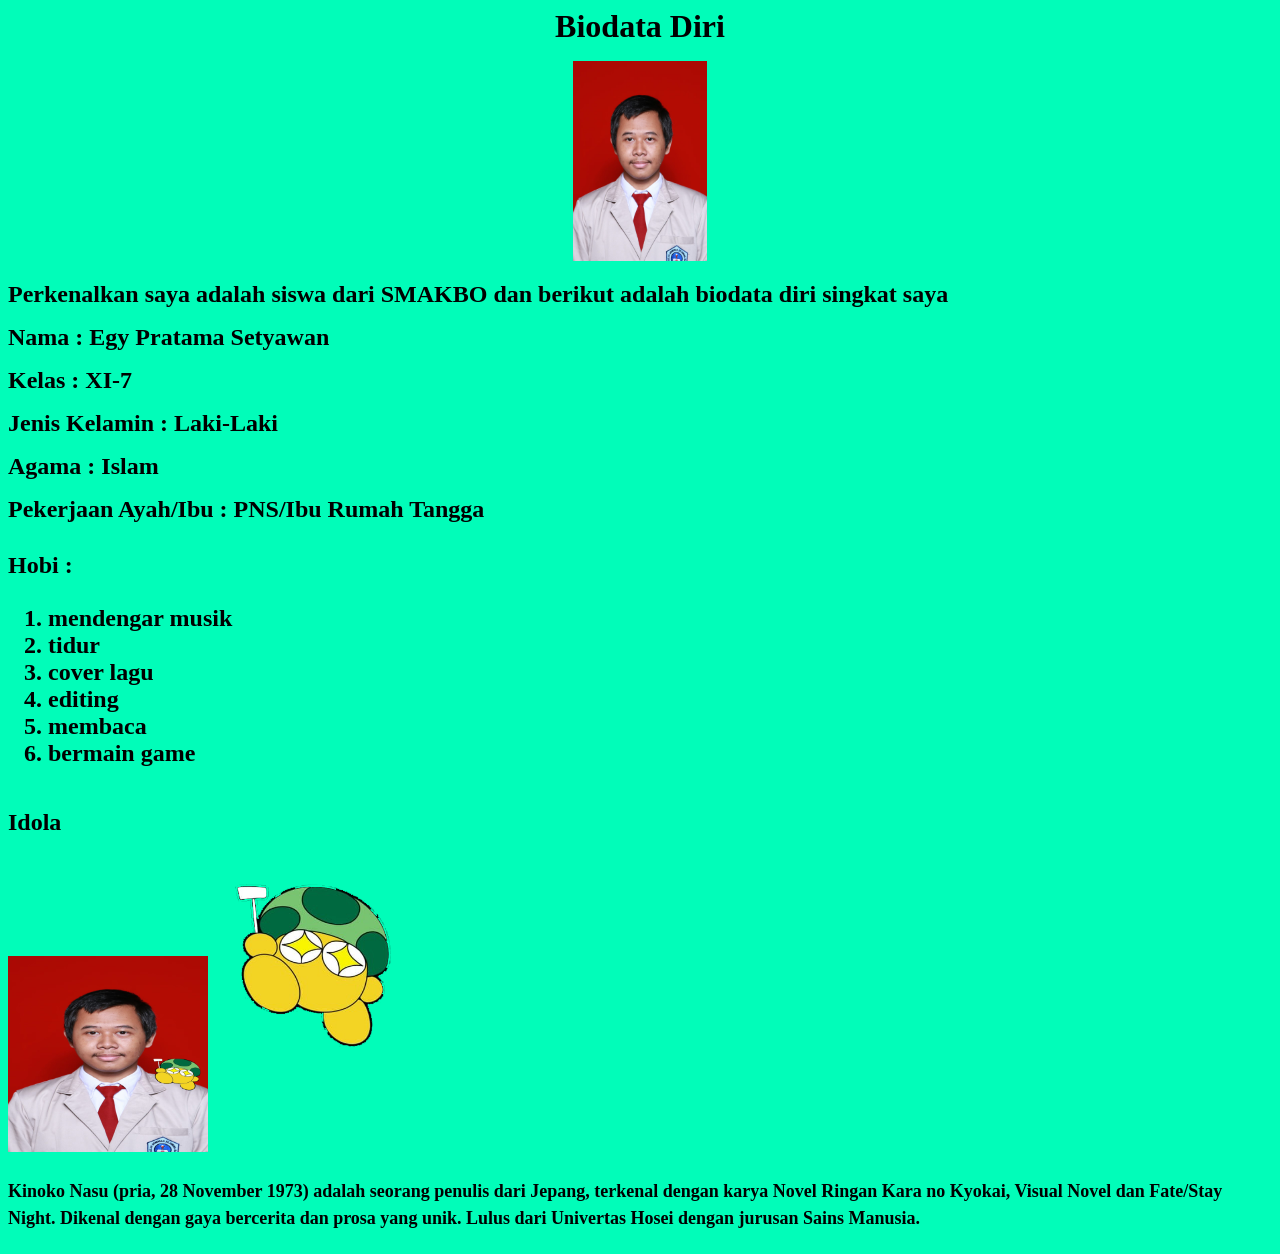
==== index.html @ f6c3e91f "Update index.html" ====
<!DOCTYPE HTML>
	<html>
	<head>
		<title>Biodata Diri </title>
		<header><center><b><font size="6" face="Arial black" color="black">Biodata Diri</font></b></center>
		</header>
		<Body bgcolor="01fdb9">
			<p><center><img src="Pas Foto.jpg" widht="400" height="200"></center></p>
			<p><b><font size="5" face="Book Antiqua"color="black">Perkenalkan saya adalah siswa dari SMAKBO dan berikut adalah biodata diri singkat saya</font></b></p>
			<p><b><font size="5" face="Book Antiqua"color="black">Nama : Egy Pratama Setyawan</font></b></p>
			<p><b><font size="5" face="Book Antiqua"color="black">Kelas : XI-7</font></b></p>
			<p><b><font size="5" face="Book Antiqua"color="black">Jenis Kelamin : Laki-Laki</font></b></p>
			<p><b><font size="5" face="Book Antiqua"color="black">Agama : Islam</font></b></p>
			<p><b><font size="5" face="Book Antiqua"color="black">Pekerjaan Ayah/Ibu : PNS/Ibu Rumah Tangga</font></b></p>
			<p><b><font size="5" face="Book Antiqua"color="black"><h1>Hobi : </h1>
			<ol>
				<li>mendengar musik</li>
				<li>tidur</li>
				<li>cover lagu</li>
				<li>editing</li>
				<li>membaca</li>
				<li>bermain game</li>
			</ol>
			<p><b><font size="5" face="Book Antiqua"color="black"><h2>Idola</h2></font></b></p>
			<img src="me and nasu san.jpg" width="200px" height="196px" align="center">
			<img src="Nasu-san.png" width="200px" height="190px" alt="Kinoko Nasu">
			<p><b><font size="4" face="Book Antiqua"color="black">Kinoko Nasu (pria, 28 November 1973) adalah seorang penulis dari Jepang, terkenal dengan karya Novel Ringan Kara no Kyokai, Visual Novel dan Fate/Stay Night. Dikenal dengan gaya bercerita dan prosa yang unik. Lulus dari Univertas Hosei dengan jurusan Sains Manusia.</font></b></p>
		</Body>
	</head>
	</html>
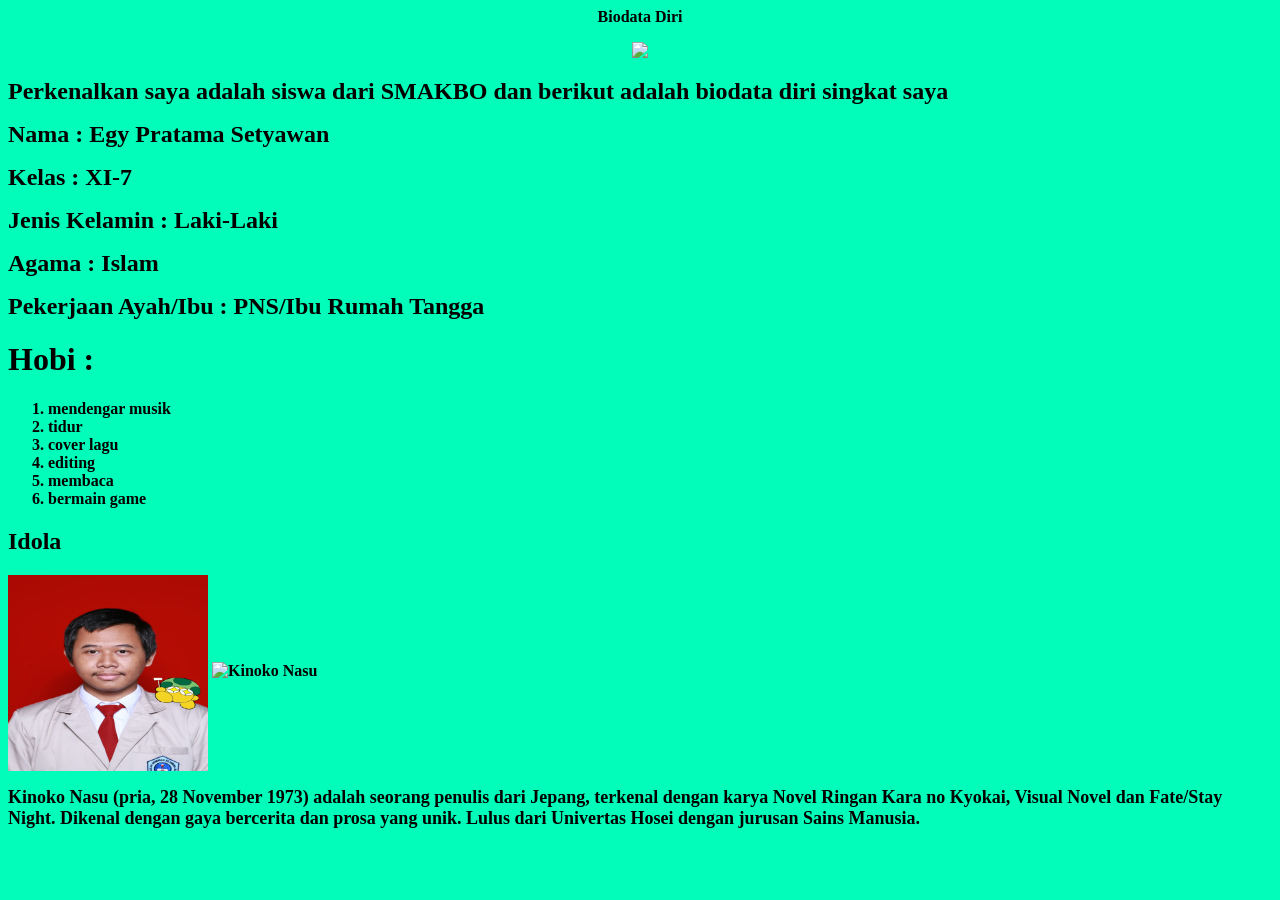
==== commit 4c818142: "Add files via upload" ====
--- a/index.html
+++ b/index.html
@@ -1,18 +1,21 @@
 <!DOCTYPE HTML>
 	<html>
 	<head>
-		<title>Biodata Diri </title>
-		<header><center><b><font size="6" face="Arial black" color="black">Biodata Diri</font></b></center>
+		<title>Index</title>
+		<link rel="stylesheet" type="text/css" href="style">
+	</head>
+		<header><center><b>Biodata Diri</b></center>
 		</header>
 		<Body bgcolor="01fdb9">
-			<p><center><img src="Pas Foto.jpg" widht="400" height="200"></center></p>
+			<p><center><img src="C:\Users\User\Pictures\Camera Roll/Pas Foto.jpg" widht="400" height="200"></center></p>
 			<p><b><font size="5" face="Book Antiqua"color="black">Perkenalkan saya adalah siswa dari SMAKBO dan berikut adalah biodata diri singkat saya</font></b></p>
 			<p><b><font size="5" face="Book Antiqua"color="black">Nama : Egy Pratama Setyawan</font></b></p>
 			<p><b><font size="5" face="Book Antiqua"color="black">Kelas : XI-7</font></b></p>
 			<p><b><font size="5" face="Book Antiqua"color="black">Jenis Kelamin : Laki-Laki</font></b></p>
 			<p><b><font size="5" face="Book Antiqua"color="black">Agama : Islam</font></b></p>
 			<p><b><font size="5" face="Book Antiqua"color="black">Pekerjaan Ayah/Ibu : PNS/Ibu Rumah Tangga</font></b></p>
-			<p><b><font size="5" face="Book Antiqua"color="black"><h1>Hobi : </h1>
+			<p><b>
+			<h1>Hobi : </h1>
 			<ol>
 				<li>mendengar musik</li>
 				<li>tidur</li>
@@ -21,10 +24,9 @@
 				<li>membaca</li>
 				<li>bermain game</li>
 			</ol>
-			<p><b><font size="5" face="Book Antiqua"color="black"><h2>Idola</h2></font></b></p>
+			<p><b><h2>Idola</h2></b></p>
 			<img src="me and nasu san.jpg" width="200px" height="196px" align="center">
-			<img src="Nasu-san.png" width="200px" height="190px" alt="Kinoko Nasu">
+			<img src="C:\Users\User\Pictures\Camera Roll/Nasu-san.png" width="200px" height="190px" alt="Kinoko Nasu">
 			<p><b><font size="4" face="Book Antiqua"color="black">Kinoko Nasu (pria, 28 November 1973) adalah seorang penulis dari Jepang, terkenal dengan karya Novel Ringan Kara no Kyokai, Visual Novel dan Fate/Stay Night. Dikenal dengan gaya bercerita dan prosa yang unik. Lulus dari Univertas Hosei dengan jurusan Sains Manusia.</font></b></p>
 		</Body>
-	</head>
-	</html>
+	</html>
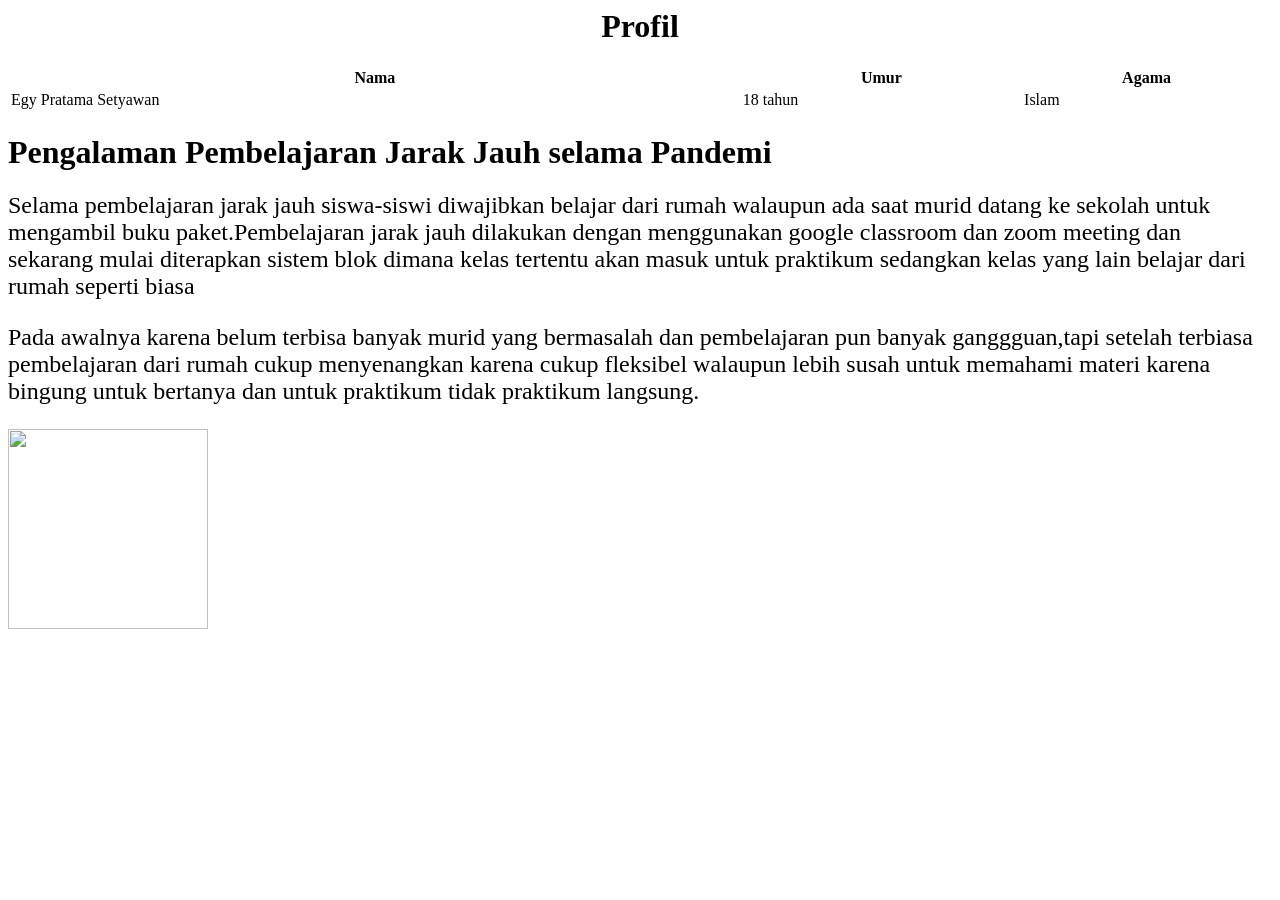
==== commit 7f13e678: "Add files via upload" ====
--- a/index.html
+++ b/index.html
@@ -1,32 +1,25 @@
-<!DOCTYPE HTML>
-	<html>
-	<head>
-		<title>Index</title>
-		<link rel="stylesheet" type="text/css" href="style">
-	</head>
-		<header><center><b>Biodata Diri</b></center>
-		</header>
-		<Body bgcolor="01fdb9">
-			<p><center><img src="C:\Users\User\Pictures\Camera Roll/Pas Foto.jpg" widht="400" height="200"></center></p>
-			<p><b><font size="5" face="Book Antiqua"color="black">Perkenalkan saya adalah siswa dari SMAKBO dan berikut adalah biodata diri singkat saya</font></b></p>
-			<p><b><font size="5" face="Book Antiqua"color="black">Nama : Egy Pratama Setyawan</font></b></p>
-			<p><b><font size="5" face="Book Antiqua"color="black">Kelas : XI-7</font></b></p>
-			<p><b><font size="5" face="Book Antiqua"color="black">Jenis Kelamin : Laki-Laki</font></b></p>
-			<p><b><font size="5" face="Book Antiqua"color="black">Agama : Islam</font></b></p>
-			<p><b><font size="5" face="Book Antiqua"color="black">Pekerjaan Ayah/Ibu : PNS/Ibu Rumah Tangga</font></b></p>
-			<p><b>
-			<h1>Hobi : </h1>
-			<ol>
-				<li>mendengar musik</li>
-				<li>tidur</li>
-				<li>cover lagu</li>
-				<li>editing</li>
-				<li>membaca</li>
-				<li>bermain game</li>
-			</ol>
-			<p><b><h2>Idola</h2></b></p>
-			<img src="me and nasu san.jpg" width="200px" height="196px" align="center">
-			<img src="C:\Users\User\Pictures\Camera Roll/Nasu-san.png" width="200px" height="190px" alt="Kinoko Nasu">
-			<p><b><font size="4" face="Book Antiqua"color="black">Kinoko Nasu (pria, 28 November 1973) adalah seorang penulis dari Jepang, terkenal dengan karya Novel Ringan Kara no Kyokai, Visual Novel dan Fate/Stay Night. Dikenal dengan gaya bercerita dan prosa yang unik. Lulus dari Univertas Hosei dengan jurusan Sains Manusia.</font></b></p>
-		</Body>
-	</html>+<HTML>
+<head>
+	<title>
+		Profil
+	</title>
+<h1><center>Profil</center></h1></head>
+<body>
+	<table style="width:100%">
+	<tr>
+		<th>Nama</th>
+		<th>Umur</th>
+		<th>Agama</th>
+	<tr>
+		<td>Egy Pratama Setyawan</td>
+		<td>18 tahun</td>
+		<td>Islam</td>
+</tr></table>
+<h1>Pengalaman Pembelajaran Jarak Jauh selama Pandemi</h2>
+	<p><font size="5">
+	Selama pembelajaran jarak jauh siswa-siswi diwajibkan belajar dari rumah walaupun ada saat murid datang ke sekolah untuk mengambil buku paket.Pembelajaran jarak jauh dilakukan dengan menggunakan google classroom dan zoom meeting dan sekarang mulai diterapkan sistem blok dimana kelas tertentu akan masuk untuk praktikum sedangkan kelas yang lain belajar dari rumah seperti biasa</p>
+	<p>
+	Pada awalnya karena belum terbisa banyak murid yang bermasalah dan pembelajaran pun banyak ganggguan,tapi setelah terbiasa pembelajaran dari rumah cukup menyenangkan karena cukup fleksibel walaupun lebih susah untuk memahami materi karena bingung untuk bertanya dan untuk praktikum tidak praktikum langsung.</p></font>
+<img src="C:\Users\User\Pictures\Camera Roll/Pas Foto.jpg" widht="400" height="200">
+</body>
+</HTML>
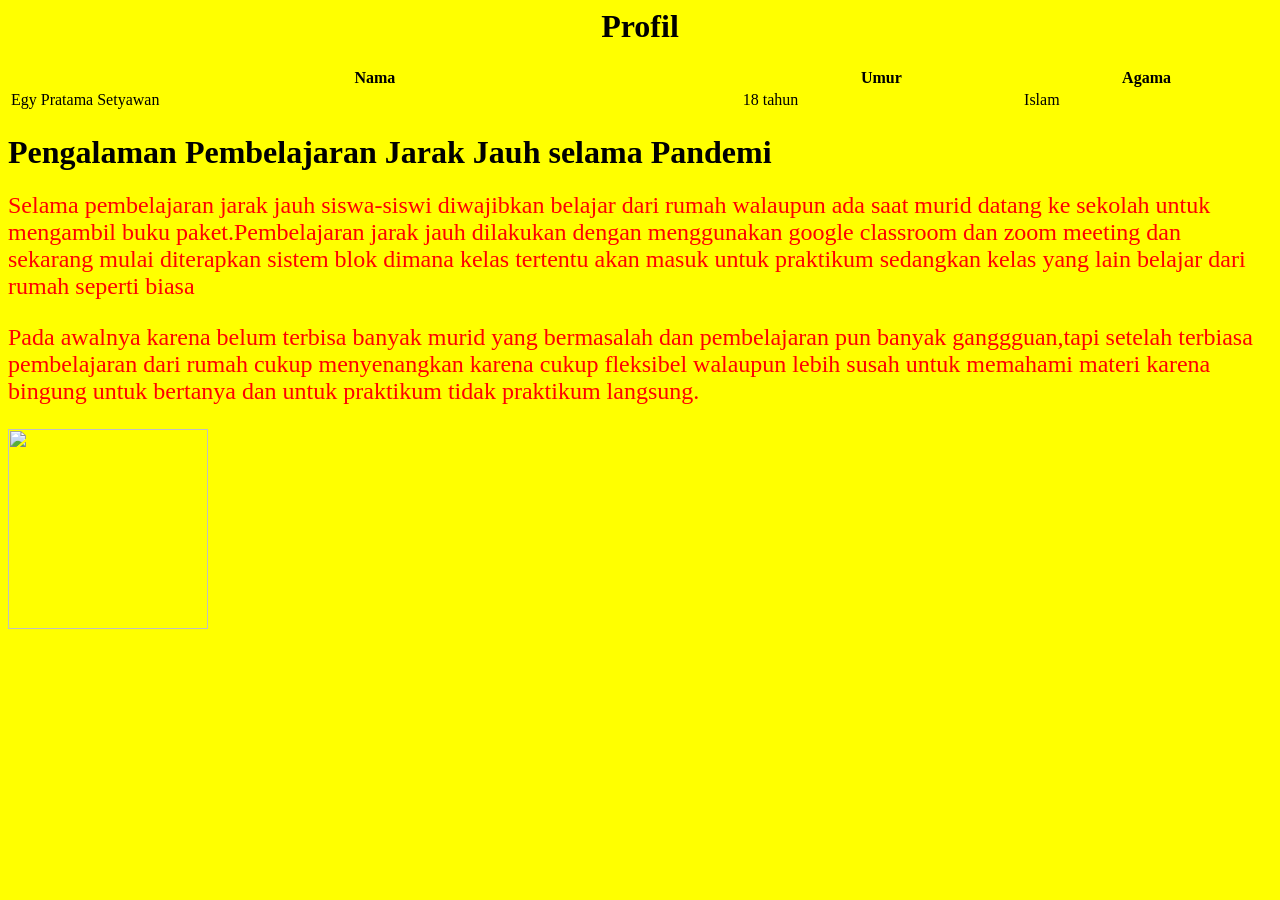
==== commit bd289630: "Update index.html" ====
--- a/index.html
+++ b/index.html
@@ -1,9 +1,15 @@
 <HTML>
 <head>
+	<head>
+
+<link rel="stylesheet" href="style.css">
+
+</head>
 	<title>
 		Profil
 	</title>
-<h1><center>Profil</center></h1></head>
+<h1><center>Profil</center></h1>
+	</head>
 <body>
 	<table style="width:100%">
 	<tr>
@@ -22,4 +28,4 @@
 	Pada awalnya karena belum terbisa banyak murid yang bermasalah dan pembelajaran pun banyak ganggguan,tapi setelah terbiasa pembelajaran dari rumah cukup menyenangkan karena cukup fleksibel walaupun lebih susah untuk memahami materi karena bingung untuk bertanya dan untuk praktikum tidak praktikum langsung.</p></font>
 <img src="C:\Users\User\Pictures\Camera Roll/Pas Foto.jpg" widht="400" height="200">
 </body>
-</HTML>+</HTML>
--- a/style.css
+++ b/style.css
@@ -0,0 +1,3 @@
+ul {background-color: blue}
+p {color: red}
+body {background-color: yellow}
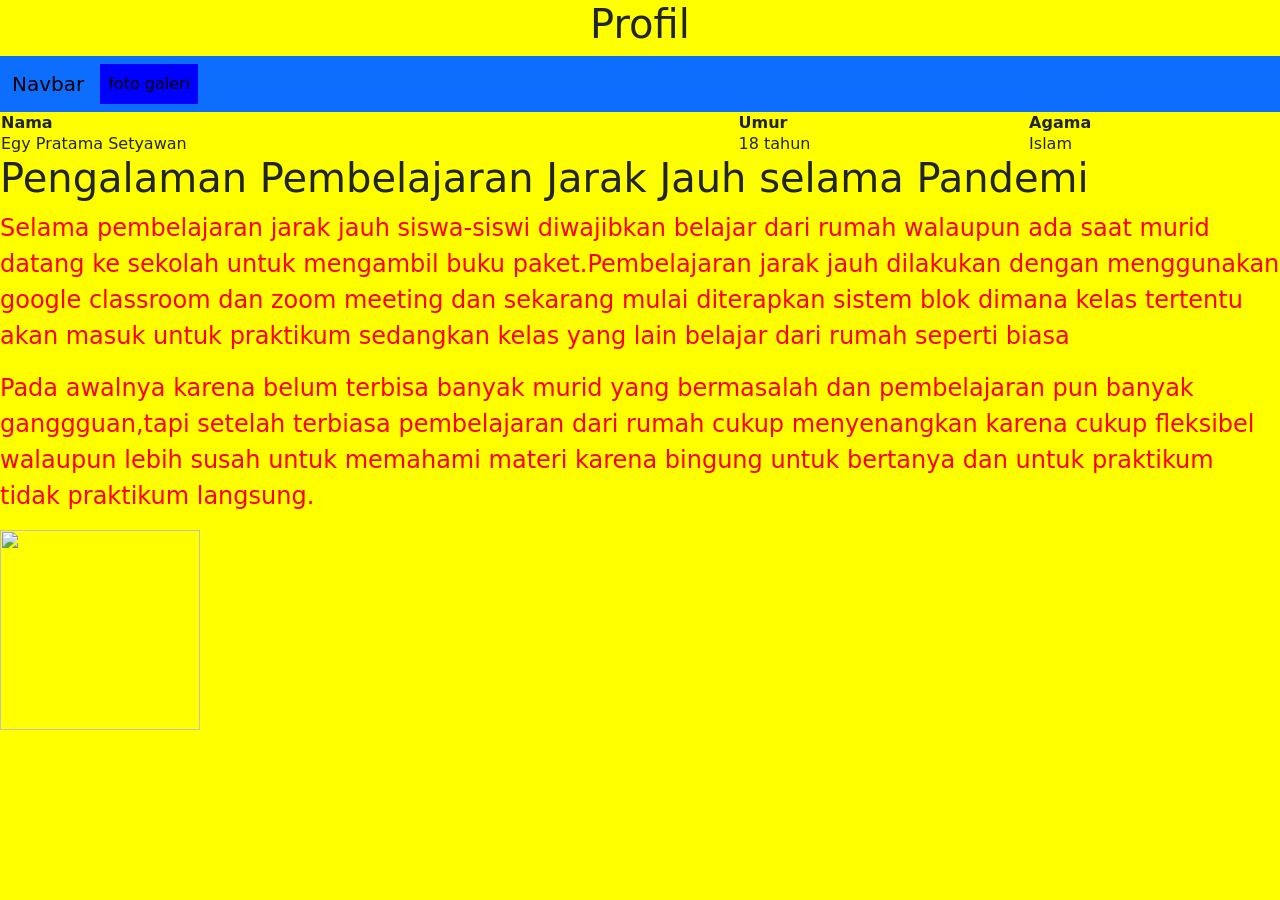
==== commit 4a061ba7: "Update index.html" ====
--- a/index.html
+++ b/index.html
@@ -1,16 +1,36 @@
 <HTML>
 <head>
-	<head>
-
-<link rel="stylesheet" href="style.css">
-
-</head>
+	<link href="https://cdn.jsdelivr.net/npm/bootstrap@5.0.1/dist/css/bootstrap.min.css" rel="stylesheet" integrity="sha384-+0n0xVW2eSR5OomGNYDnhzAbDsOXxcvSN1TPprVMTNDbiYZCxYbOOl7+AMvyTG2x" crossorigin="anonymous">
+	<link rel="stylesheet" href="style.css">
 	<title>
 		Profil
 	</title>
-<h1><center>Profil</center></h1>
-	</head>
+<h1><center>Profil</center></h1></head>
 <body>
+	<nav class="navbar navbar-expand-lg navbar-light bg-primary">
+
+  <div class="container-fluid">
+
+    <a class="navbar-brand" href="#">Navbar</a>
+
+    <button class="navbar-toggler" type="button" data-bs-toggle="collapse" data-bs-target="#navbarNav" aria-controls="navbarNav" aria-expanded="false" aria-label="Toggle navigation">
+
+      <span class="navbar-toggler-icon"></span>
+
+    </button>
+
+    <div class="collapse navbar-collapse" id="navbarNav">
+
+      <ul class="navbar-nav">
+
+        <li class="nav-item">
+
+          <a class="nav-link active" aria-current="page" href="#">foto galeri</a>
+        </li>
+      </ul>
+    </div>
+  </div>
+</nav>
 	<table style="width:100%">
 	<tr>
 		<th>Nama</th>
